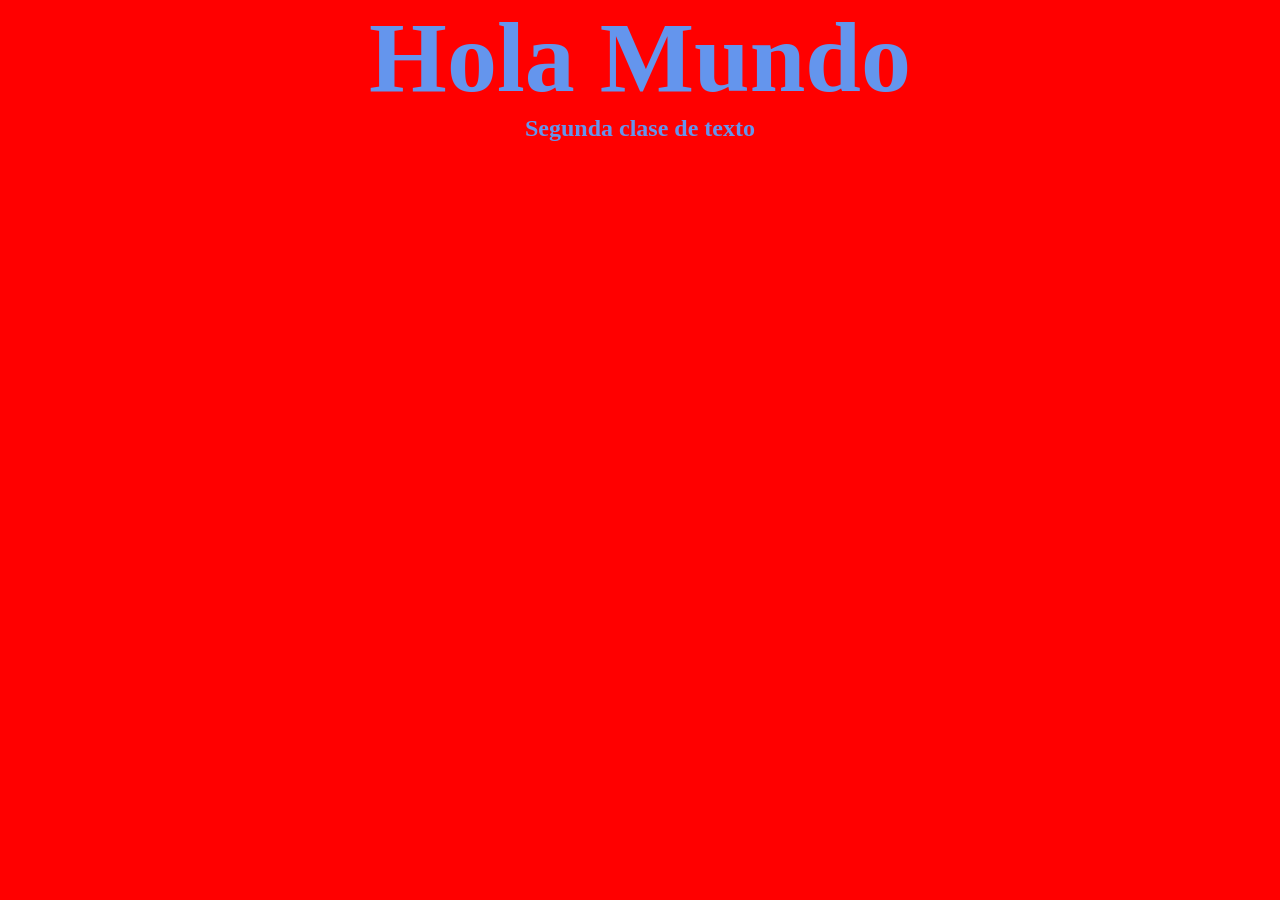
==== modulo1/unidad1/index.html @ c8cae4d2 "clase 1 unidad 1 html" ====
<!doctype html>
<html lang="es">
    <head>
        <meta charset="UTF-8" />
        <meta name="viewport" content="width=device-width, initial-scale=1.0" />
        <title>Clase 1 - HTML</title>
        <link rel="stylesheet" href="./assets/css/styles.css" />
    </head>
    <body>
        <!-- Comentar -->
        <h1 class="title">Hola Mundo</h1>

        <h2 class="title">Segunda clase de texto</h2>
    </body>
</html>
---- modulo1/unidad1/assets/css/styles.css ----
* {
    margin: 0;
    padding: 0;
}

body {
    background-color: red;
    text-align: center;
}

h1 {
    font-size: 100px;
}

.title {
    color: cornflowerblue;
}
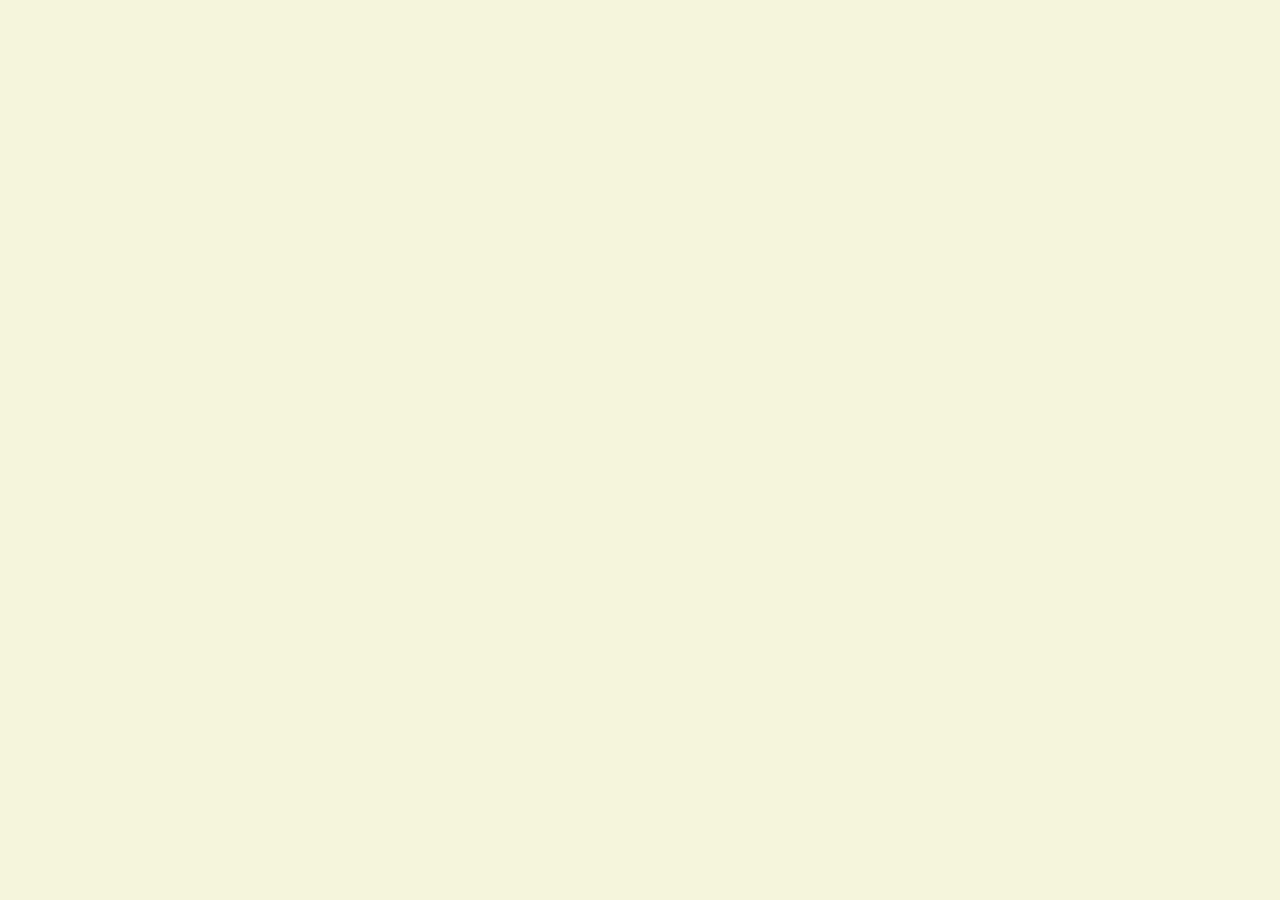
==== commit 61255dcd: "estructura html" ====
--- a/modulo1/unidad1/index.html
+++ b/modulo1/unidad1/index.html
@@ -8,8 +8,28 @@
     </head>
     <body>
         <!-- Comentar -->
-        <h1 class="title">Hola Mundo</h1>
+        <!-- <h1 id="principalTitle" class="title">Hola Mundo</h1>
 
-        <h2 class="title">Segunda clase de texto</h2>
+        <h2 class="title">h2 clase de texto</h2>
+
+        <h3 class="title">h3 clase de texto</h3>
+
+        <h4 class="title">h4 clase de texto</h4>
+
+        <h5 class="title">h5 clase de texto</h5>
+
+        <h6 class="title">h6 clase de texto</h6> -->
+
+        <header>
+            <!-- Cabecera de la web -->
+        </header>
+
+        <main>
+            <!-- Contenido de la web -->
+        </main>
+
+        <footer>
+            <!-- Menú inferior de la web -->
+        </footer>
     </body>
 </html>
--- a/modulo1/unidad1/assets/css/styles.css
+++ b/modulo1/unidad1/assets/css/styles.css
@@ -4,14 +4,16 @@
 }
 
 body {
-    background-color: red;
+    background-color: beige;
     text-align: center;
 }
 
-h1 {
+/* #principalTitle {
     font-size: 100px;
-}
+} */
 
 .title {
-    color: cornflowerblue;
+    font-size: 20px;
+    color: beige;
+    font-family: Arial, Helvetica, sans-serif;
 }
